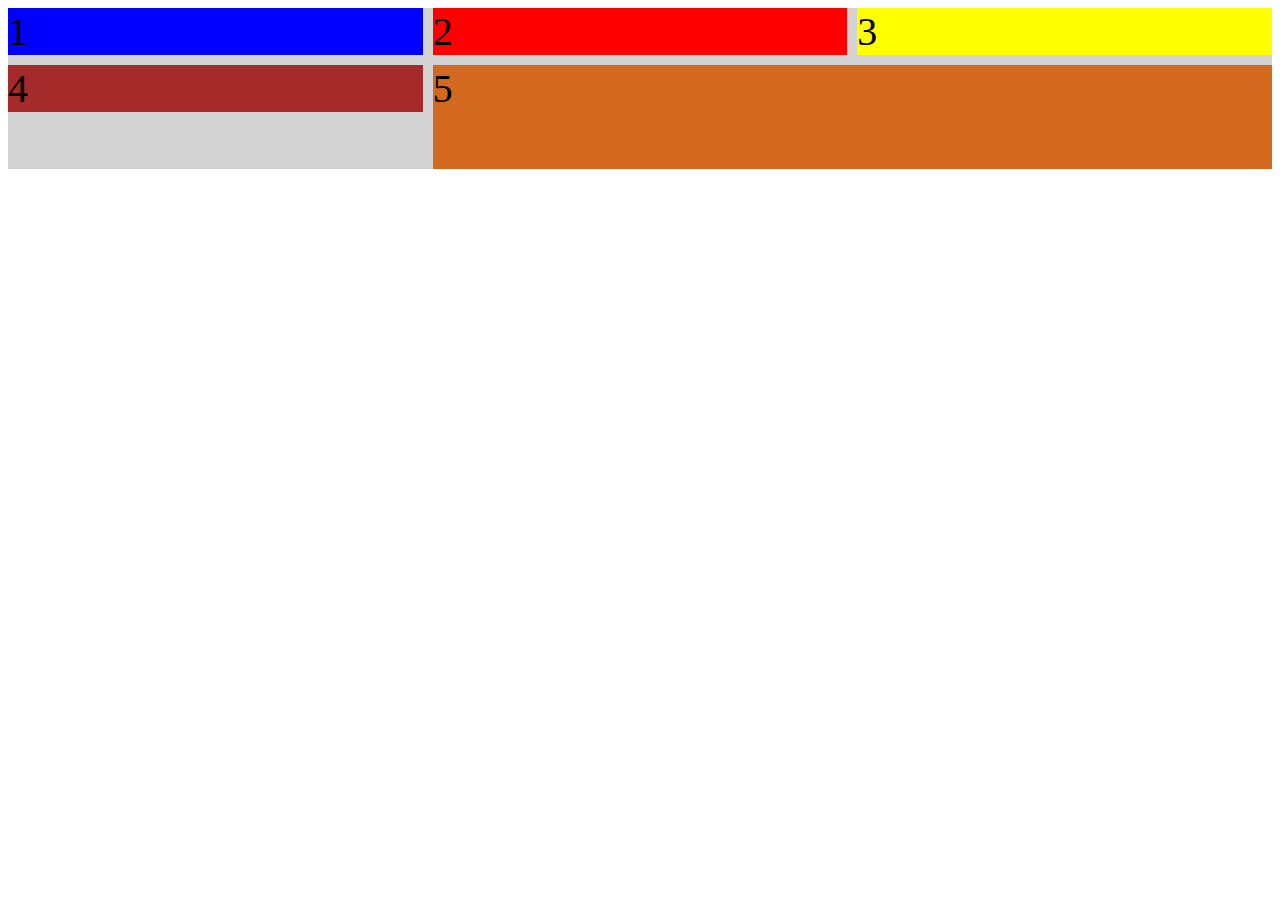
==== actividad_9/index.html @ c63f0c4c "hecho hasta la 8" ====
<!DOCTYPE html>
<html lang="es">
<head>
    <meta charset="UTF-8">
    <meta name="viewport" content="width=device-width, initial-scale=1.0">
    <title>Actividad_8</title>
    <link rel="stylesheet" href="styles.css">
</head>
<body>
    <div class="container">
        <div class="d1">1</div>
        <div class="d2">2</div>
        <div class="d3">3</div>
        <div class="d4">4</div>
        <div class="d5">5</div>
      </div>
</body>
</html>
---- actividad_9/styles.css ----
.container{
    font-size: 40px;
    width: 100%;
    background-color: lightgray;
    display: grid;
    grid-template-columns: 1fr 1fr 1fr;
    grid-template-rows: 1fr 1fr 1fr;
    grid-gap: 10px;
}
.d1{
    background-color: blue;
}
.d2{
    background-color: red;
}
.d3{
    background-color: yellow
}
.d4{
    background-color:brown;
}
.d5{
    background-color:chocolate;
    grid-column: 2/4;
    grid-row: 2/4;
}
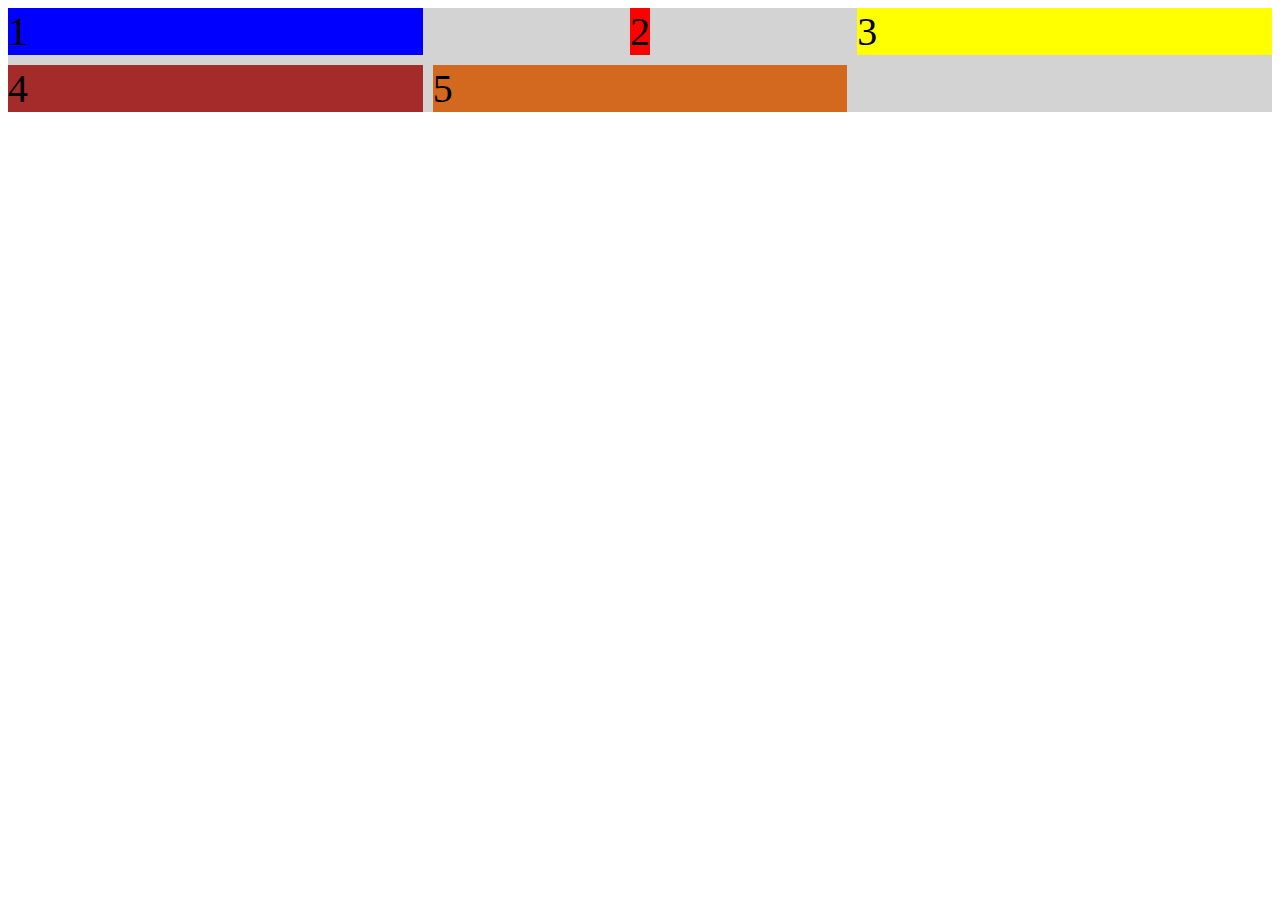
==== commit 5abe2bef: "hecho hasta el 9" ====
--- a/actividad_9/index.html
+++ b/actividad_9/index.html
@@ -3,7 +3,7 @@
 <head>
     <meta charset="UTF-8">
     <meta name="viewport" content="width=device-width, initial-scale=1.0">
-    <title>Actividad_8</title>
+    <title>Actividad_9</title>
     <link rel="stylesheet" href="styles.css">
 </head>
 <body>
--- a/actividad_9/styles.css
+++ b/actividad_9/styles.css
@@ -4,13 +4,14 @@
     background-color: lightgray;
     display: grid;
     grid-template-columns: 1fr 1fr 1fr;
-    grid-template-rows: 1fr 1fr 1fr;
+    grid-template-rows: 1fr 1fr;
     grid-gap: 10px;
 }
 .d1{
     background-color: blue;
 }
 .d2{
+    justify-self: center;
     background-color: red;
 }
 .d3{
@@ -21,6 +22,4 @@
 }
 .d5{
     background-color:chocolate;
-    grid-column: 2/4;
-    grid-row: 2/4;
 }